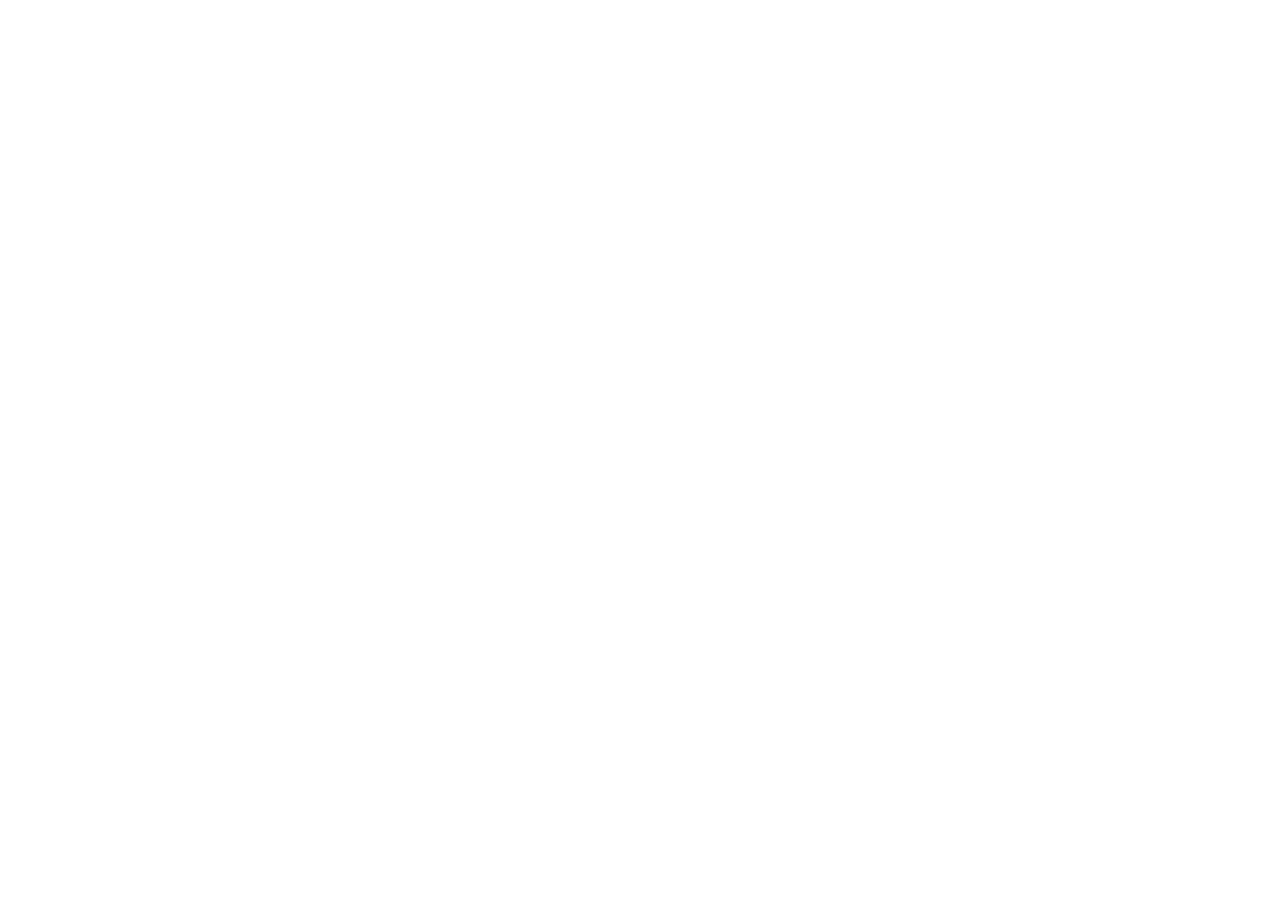
==== index.html @ af055fdf "hubo un error y volvimos a poner el html" ====
<!DOCTYPE html>
<html lang="es">
<head>
    <meta charset="UTF-8">
    <meta name="viewport" content="width=device-width, initial-scale=1.0">
    <title>/JUEGO CRAPS/</title>
    <!-- esto es para que el html lea css -->
    <link rel="stylesheet" href="Css/estilos.css">

</head>
<body>
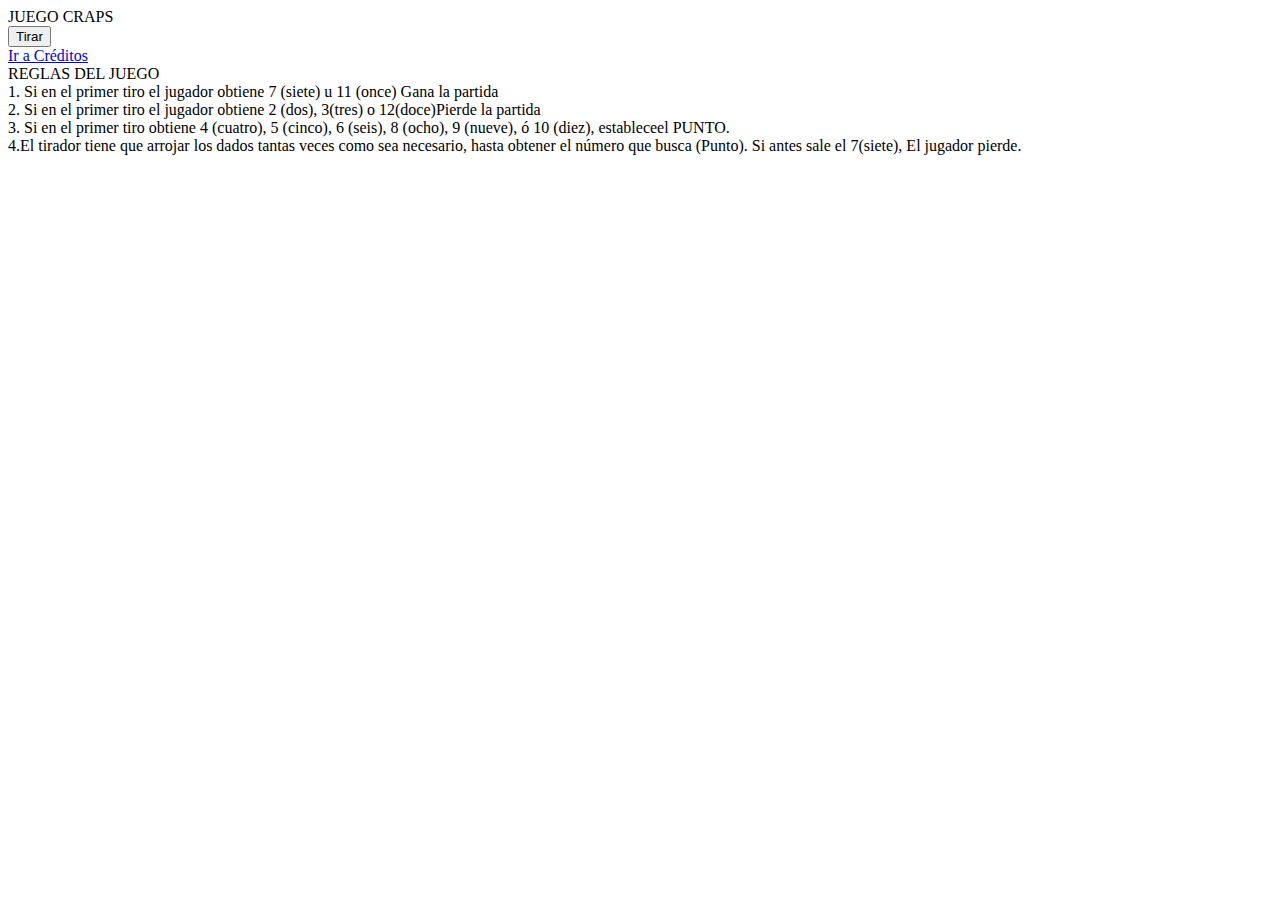
==== commit d43f028f: "finalizacion del html" ====
--- a/index.html
+++ b/index.html
@@ -8,4 +8,34 @@
     <link rel="stylesheet" href="Css/estilos.css">
 
 </head>
-<body>+<body>
+
+    <div class="caja1">
+  <div class="juego">JUEGO CRAPS</div>
+
+</div>
+
+    <div id="contenedor_dados" class="sdo_fondo">
+        <div id="dado1" class="dado"></div>
+        <div id="dado2" class="dado"></div>
+    </div>
+
+    <input type="button" value="Tirar" id="boton_tirar">
+
+    <div class="footer">
+        <a href="./integrantes/creditos.html"> Ir a Créditos </a>
+    </div>
+
+    <div class="fin">
+            <div class="parrafo_fuente"> REGLAS DEL  JUEGO </div>
+            <div>1. Si en el primer tiro el jugador obtiene 7 (siete) u 11 (once) Gana la partida</div>
+            <div>2. Si en el primer tiro el jugador obtiene 2 (dos), 3(tres) o 12(doce)Pierde la partida </div>
+            <div>3. Si en el primer tiro obtiene 4 (cuatro), 5 (cinco), 6 (seis), 8 (ocho), 9 (nueve), ó 10 (diez), estableceel PUNTO. </div>
+            <div>4.El tirador tiene que arrojar los dados tantas veces como sea necesario, hasta obtener el número que busca (Punto). Si antes sale el 7(siete), El jugador pierde. </div>
+
+    </div>
+
+
+    <script src="js/reglas.js"></script>
+</body>
+</html>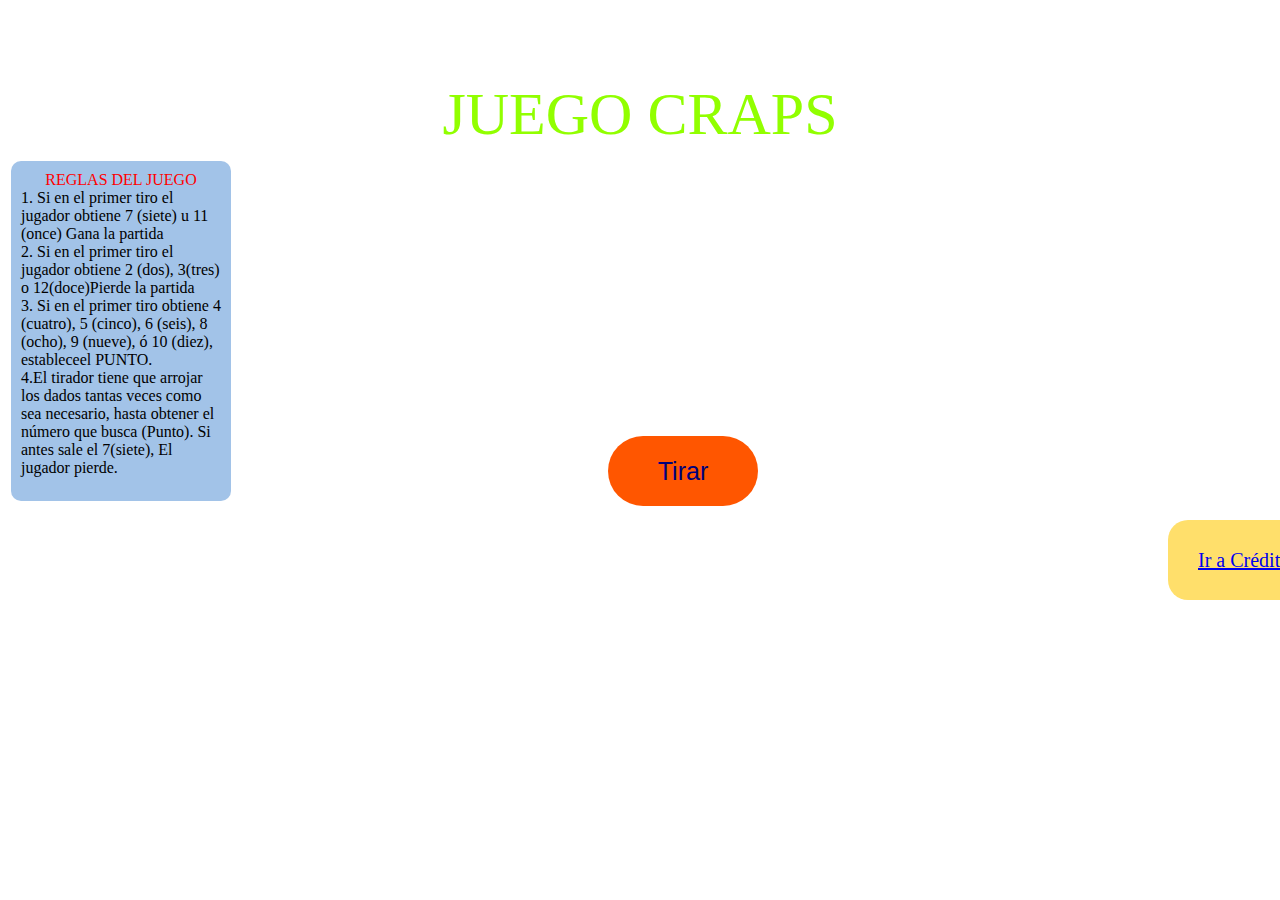
==== commit 9fd87895: "cambios finales" ====
--- a/index.html
+++ b/index.html
@@ -5,7 +5,7 @@
     <meta name="viewport" content="width=device-width, initial-scale=1.0">
     <title>/JUEGO CRAPS/</title>
     <!-- esto es para que el html lea css -->
-    <link rel="stylesheet" href="Css/estilos.css">
+    <link rel="stylesheet" href="Css/estlios.css">
 
 </head>
 <body>
--- a/Css/estlios.css
+++ b/Css/estlios.css
@@ -0,0 +1,97 @@
+html {
+  min-height: 100%;
+  position: relative;
+}
+body{
+    background-image:url(https://static.wixstatic.com/media/c57ea7_a1ef4ad977584b939a29637b944c6a8b~mv2.gif);
+    background-size: cover;
+      margin-bottom: 0px;
+
+}
+
+.dado{
+    background-image:url(https://i.pinimg.com/originals/0b/61/ba/0b61ba096406865f0e76a9b07e36dc69.png);
+    background-position:-803px;
+    width:158px;
+    height:156px;
+}
+
+
+#contenedor_dados{
+    display:flex;
+    width:315px;
+    margin: -10px 520px;
+}
+
+
+#boton_tirar{
+    display:flex;
+        align-items: center;
+        justify-content: center;
+    width:150px;
+    height:70px;
+    margin: 80px 600px;
+    background-color:#FF5600;
+    color:#00007A;
+    font-size: 25px;
+    border:120px;
+    border-radius:40px;
+    cursor:pointer;
+}
+.footer{
+    /*display:block;
+    width:70%;
+     */
+    display: flex;
+        align-items: center;
+        justify-content: center;
+     width: 160px;
+    height: 80px;
+    margin:300px 1160px; 
+    color:#F2D830;
+    font-size: 20px;
+    background-color: #ffdf6b;
+    border-radius:20px;
+    cursor:pointer;
+    position: absolute;
+    bottom: 0;
+}
+
+.footer div{
+      width: 200px;
+     height: 200px;
+}
+
+.caja1 {
+    display: flex;
+        flex-direction:column;
+        align-items: flex-start;
+        height: 100px;
+        width: 100%;
+        margin: 60px 0px
+}
+
+.caja1 .juego {
+    align-self: center;
+    padding: 20px 100px;
+    font-size: 60px;
+    color: #91FF00;
+
+}
+
+.fin {
+  display: flex;
+  flex-direction: column;
+  align-items: center;
+  width: 200px;
+  margin: -425px 3px;
+  background-color: #A2C3E8;
+  height: 320px;
+  border-radius:10px;
+  padding: 10px;
+
+}
+
+.fin .parrafo_fuente{
+    color: #FF0000;
+}
